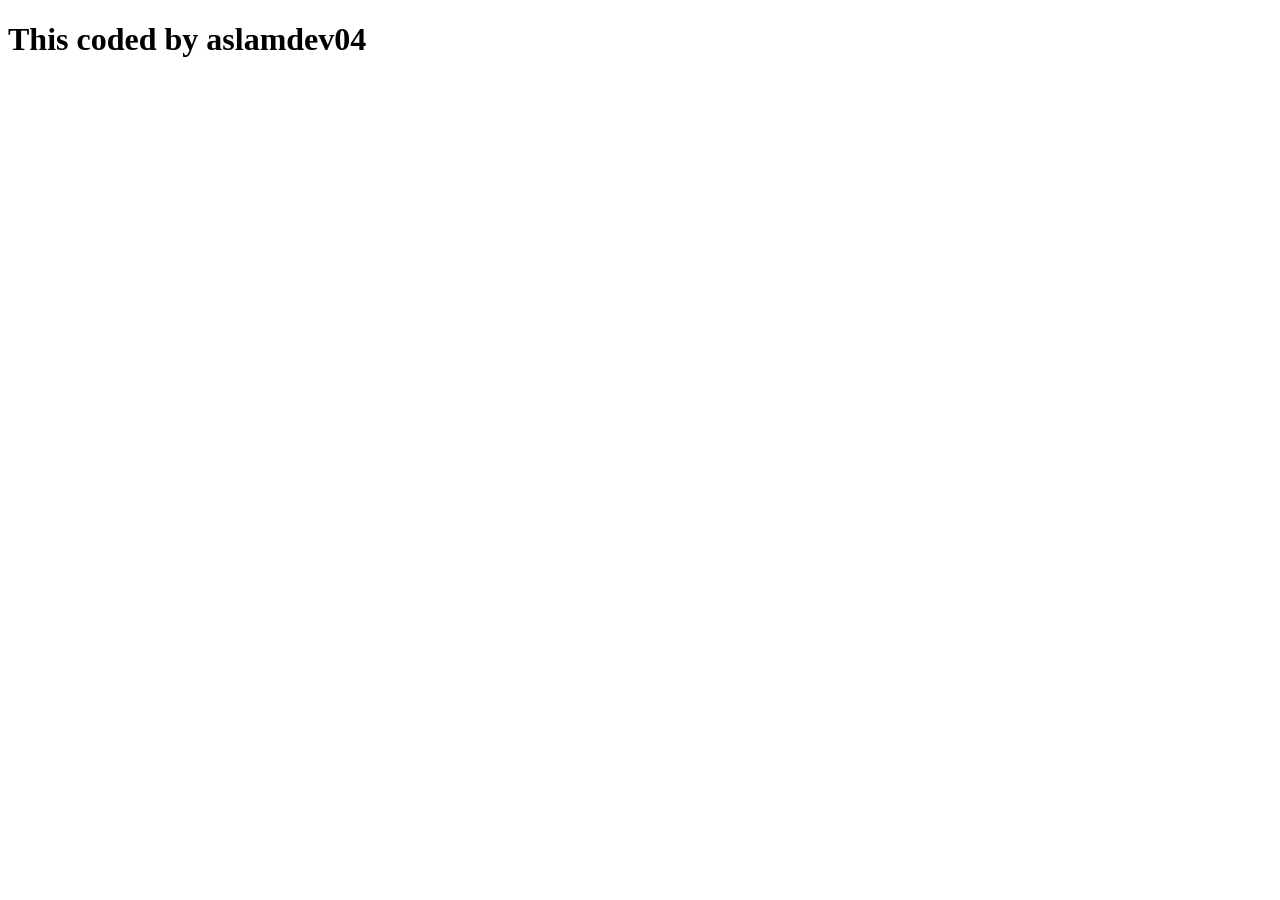
==== index.html @ de6ebea4 "third commit by aslam" ====
<!DOCTYPE html>
<html lang="en">
<head>
    <meta charset="UTF-8">
    <meta name="viewport" content="width=device-width, initial-scale=1.0">
    <title>Document</title>
</head>
<body>
    <h1>This coded by aslamdev04</h1>
</body>
</html>
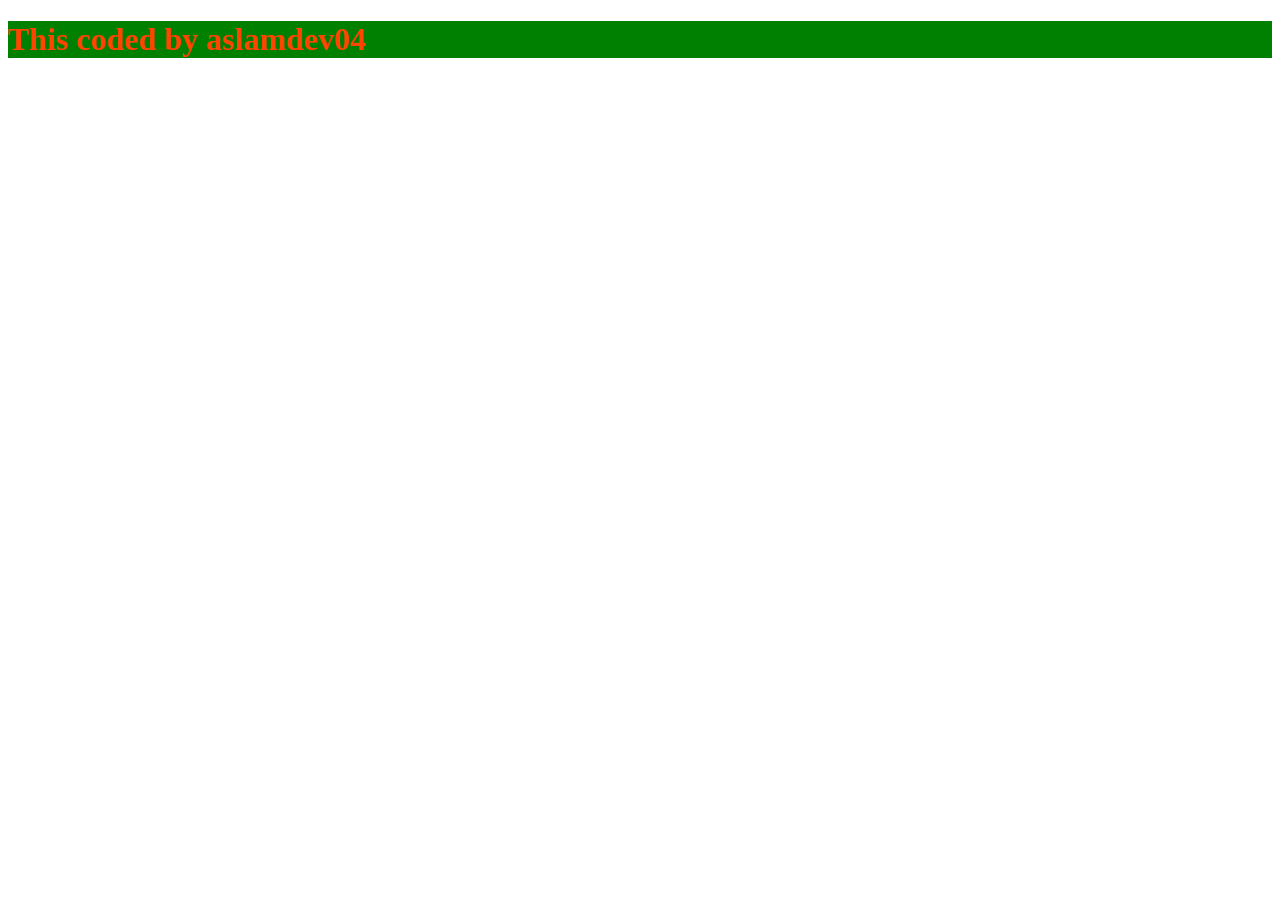
==== commit dc5f385c: "CSS file Added by aslam" ====
--- a/index.html
+++ b/index.html
@@ -4,6 +4,7 @@
     <meta charset="UTF-8">
     <meta name="viewport" content="width=device-width, initial-scale=1.0">
     <title>Document</title>
+    <link rel="stylesheet" href="style.css">
 </head>
 <body>
     <h1>This coded by aslamdev04</h1>
--- a/style.css
+++ b/style.css
@@ -0,0 +1,4 @@
+h1{
+    background-color: green;
+    color: orangered;
+}
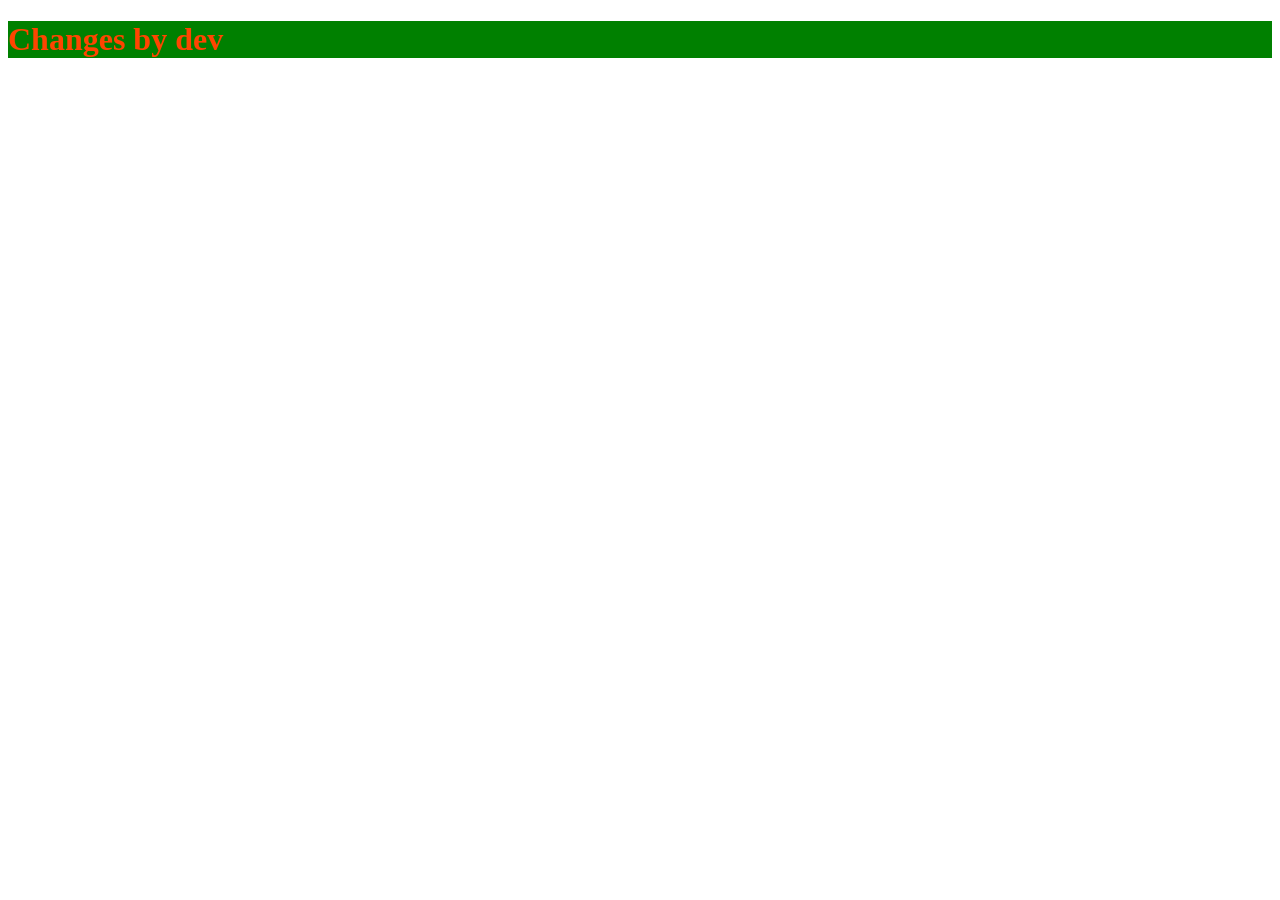
==== commit c9d9ea4c: "changes by dev" ====
--- a/index.html
+++ b/index.html
@@ -7,6 +7,6 @@
     <link rel="stylesheet" href="style.css">
 </head>
 <body>
-    <h1>This coded by aslamdev04</h1>
+    <h1>Changes by dev</h1>
 </body>
 </html>
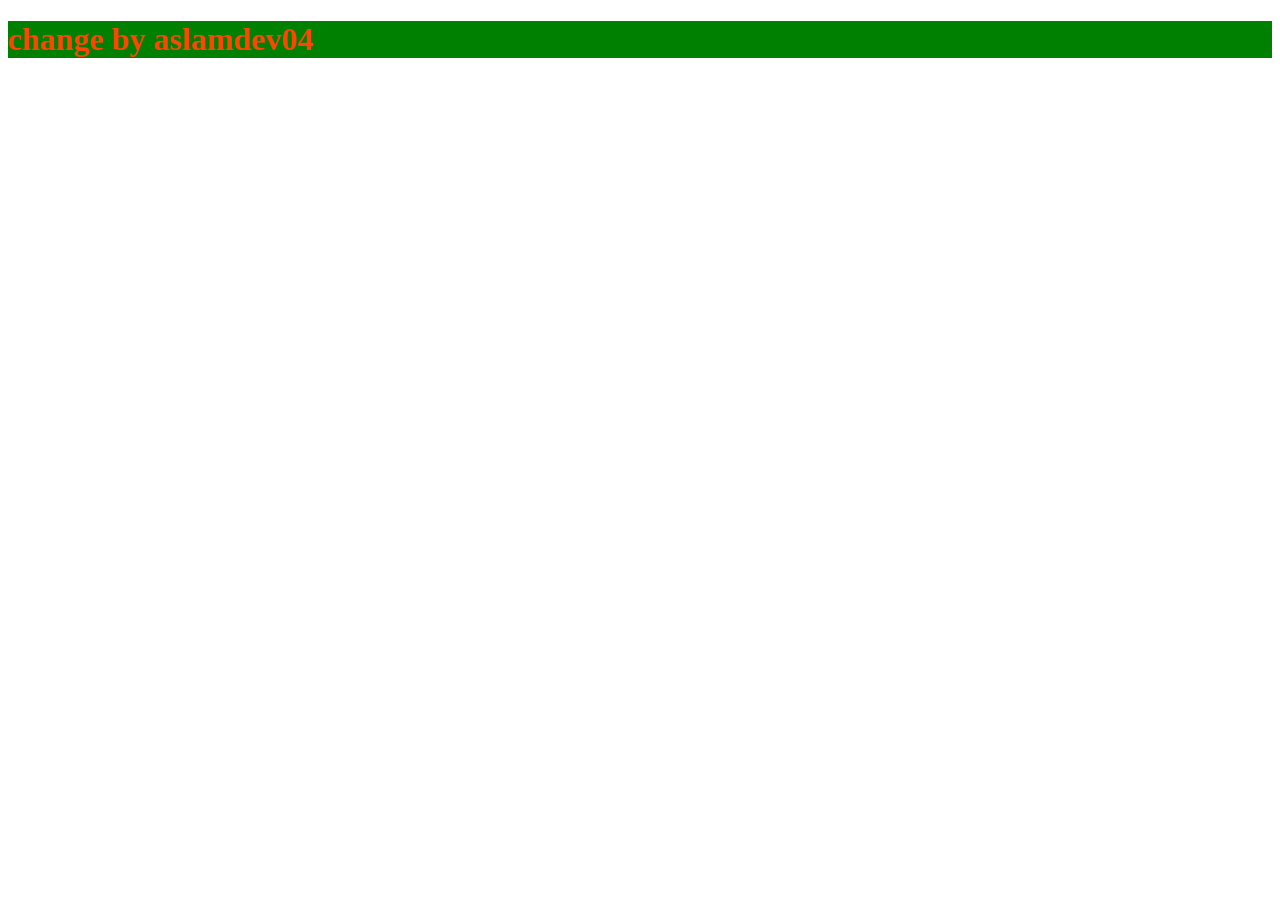
==== commit 64bb4c4c: "changes by aslam" ====
--- a/index.html
+++ b/index.html
@@ -7,6 +7,6 @@
     <link rel="stylesheet" href="style.css">
 </head>
 <body>
-    <h1>Changes by dev</h1>
+    <h1>change by aslamdev04</h1>
 </body>
 </html>
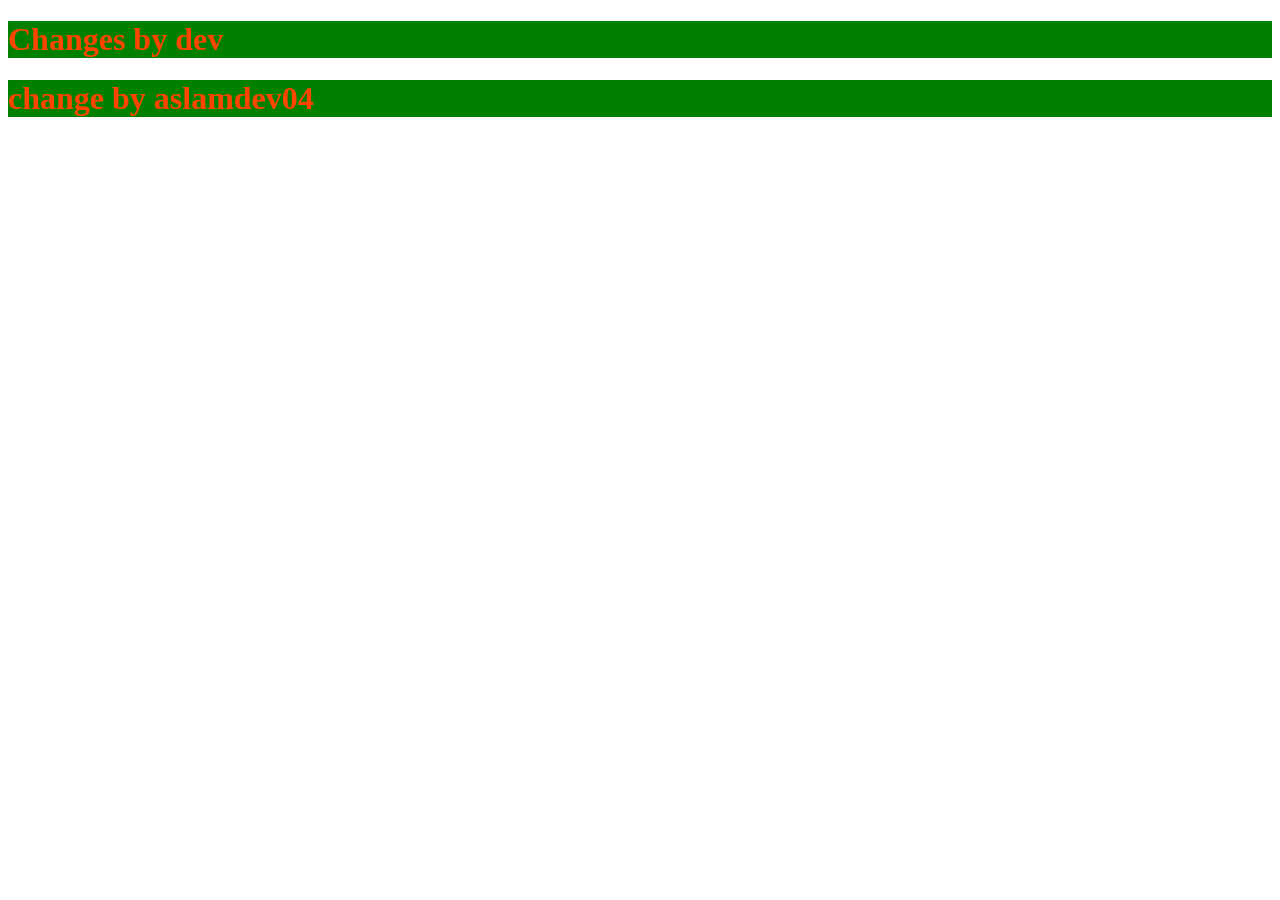
==== commit 43adfe87: "Merge branch 'main' into dev" ====
--- a/index.html
+++ b/index.html
@@ -7,6 +7,7 @@
     <link rel="stylesheet" href="style.css">
 </head>
 <body>
+    <h1>Changes by dev</h1>
     <h1>change by aslamdev04</h1>
 </body>
 </html>
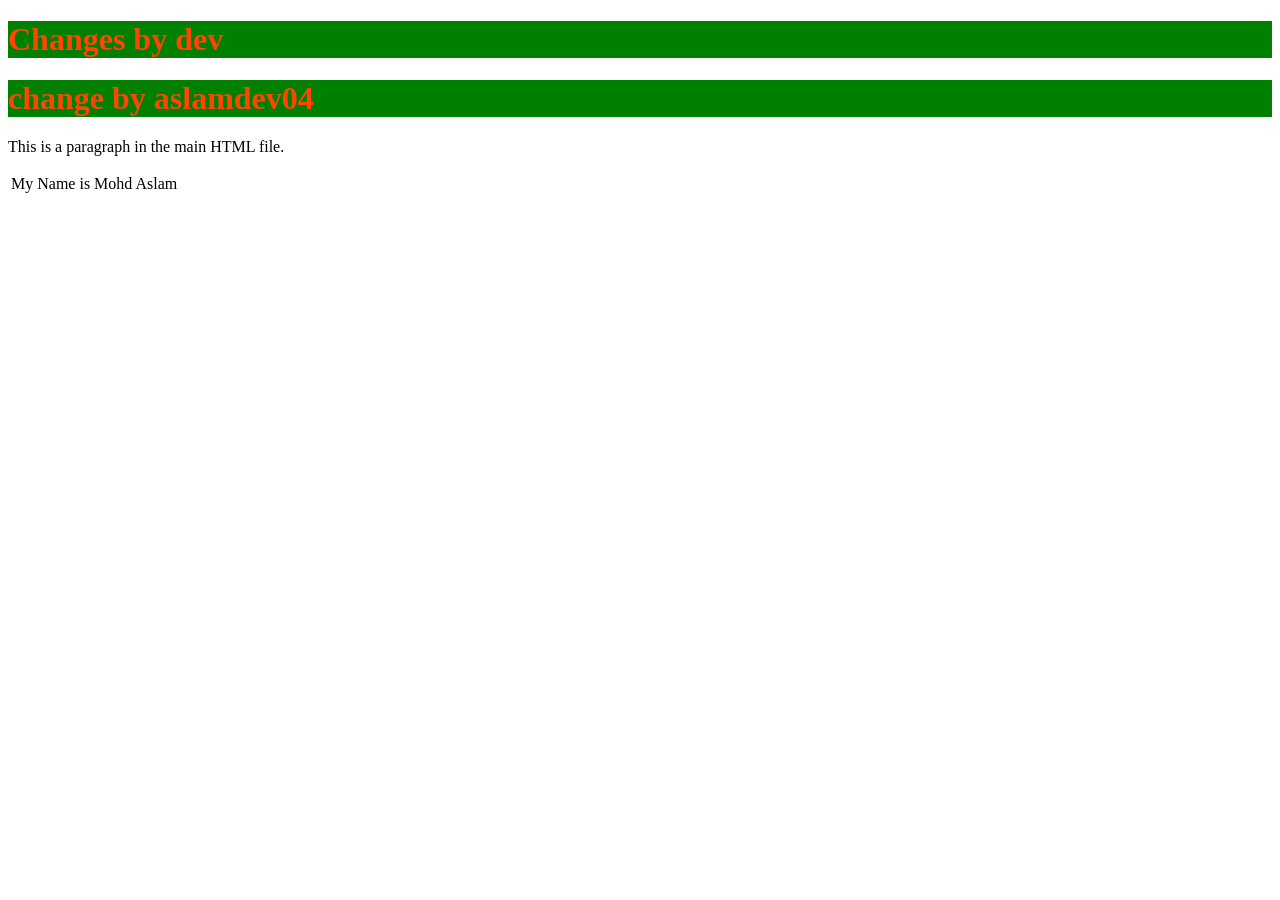
==== commit d96259c1: "changes by aslam" ====
--- a/index.html
+++ b/index.html
@@ -9,5 +9,11 @@
 <body>
     <h1>Changes by dev</h1>
     <h1>change by aslamdev04</h1>
+    <p>This is a paragraph in the main HTML file.</p>
+    <table>
+        <tbody>
+            <td>My Name is Mohd Aslam</td>
+        </tbody>
+    </table>
 </body>
 </html>
